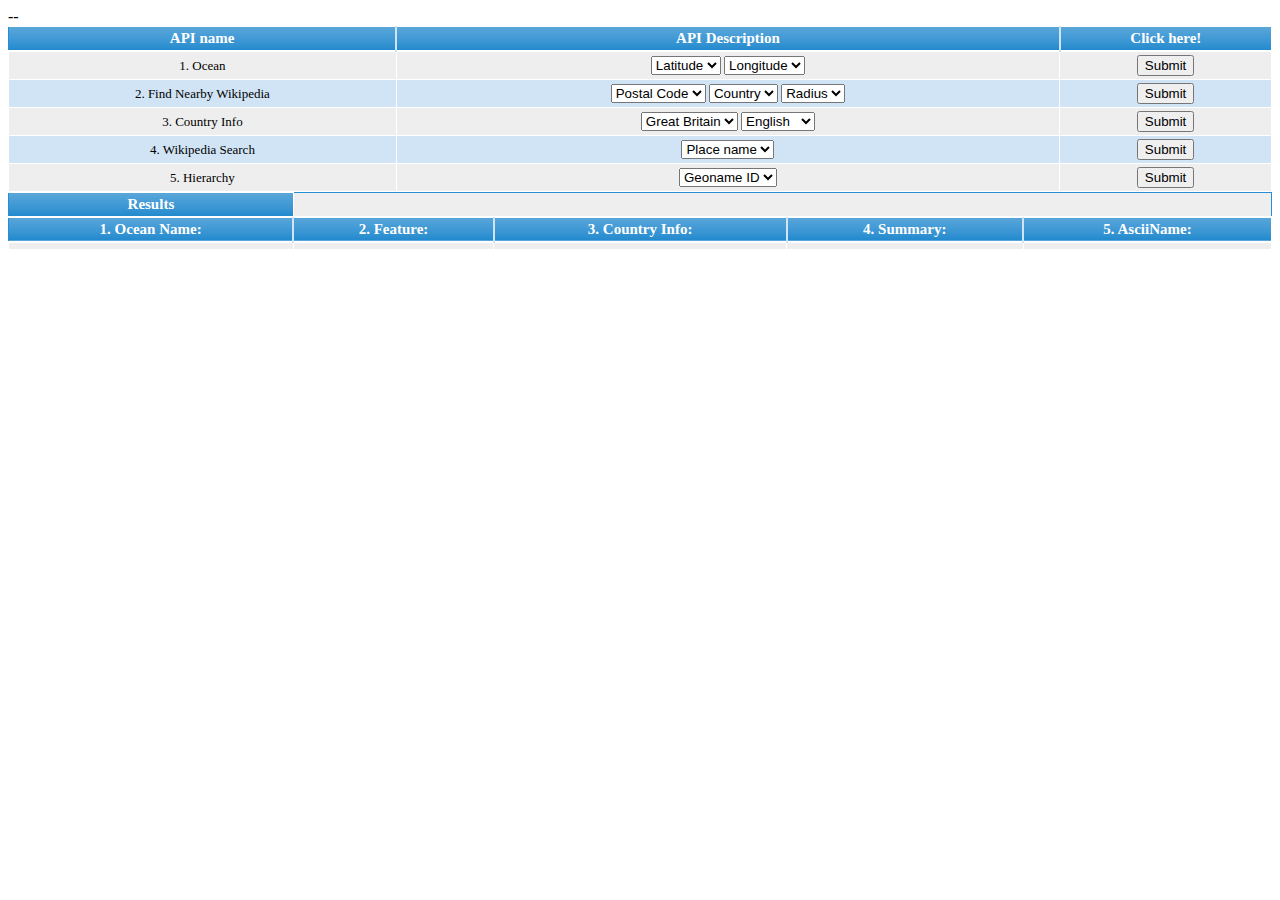
==== index.html @ 8a0771f9 "new api and errors debugged" ====
<!doctype html>

<html lang="en">

	<head>

		<meta charset="utf-8">

		<title>AJAX/PHP/CURL/JSON example</title>
		<meta name="description" content="AJAX/PHP/CURL/JSON example">
		<meta name="author" content="Paddy Evans">
		<link rel="stylesheet" href="libs/css/data_style.css">

	</head>

	<body>
			
			<table class= "customTable">
				<thead>
					<tr>
						<th>API name</th>
						<th>API Description</th>
						<th>Click here!</th>
					</tr>
				</thead>
				

				<tr>
					<td>1. Ocean</td>
					<td>
						<select id="sellat">
							<option value='40.78343'>Latitude</option>
						</select>
				
						<select id="sellng">
							<option value='-43.96625'>Longitude</option>
						</select>
						
					</td>
					<td><button id="btnRun1">Submit</button></td>


				</tr>


				<tr>
				<td>2. Find Nearby Wikipedia</td>
				<td>
					<select id="selpostalcode">
						<option value="8775">Postal Code</option>
					</select>

					<select id="selcountry">
						<option value="CH">Country</option>
					</select>

					<select id="selradius">
						<option value="10">Radius</option>
					</select>

					
			
					
				</td>
				<td><button id="btnRun2">Submit</button></td>


			</tr>

			--<tr>
				<td>3. Country Info</td>
				<td>
					<select id="selCountry">
						<option value="GB">Great Britain</option>
						<option value="FR">France</option>
					</select>
			
					<select id="selLanguage">
						<option value="en">English</option>
						<option value="fr">Francais</option>
					</select>
					
				</td>
				<td><button id="btnRun3">Submit</button></td>


			</tr>

			<tr>
				<td>4. Wikipedia Search</td>
				<td>
					<select id="selq">
						<option value="London">Place name</option>
					</select>
			
					
				</td>
				<td><button id="btnRun4">Submit</button></td>


			</tr>

			<tr>
				<td>5. Hierarchy</td>
				<td>
					<select id="selgeonameId">
						<option value="2657896">Geoname ID</option>
					</select>
			
					
				</td>
				<td><button id="btnRun5">Submit</button></td>


			</tr>

			
			
		


        <div id="divResults">

			<table class="customTable">
				<thead>
						<th>Results</th>
				</thead>

				<tr>
				<thead>
					<th>1. Ocean Name:</th>
					<th>2. Feature:</th>
					<th>3. Country Info:</th>
					<th>4. Summary:</th>
					<th>5. AsciiName:</th>
					
					

			    </thead>

				
					<td id="txtName"></td>
					<td id="txtFeature"></td>
					<td id="txtCapital"></td>
					<td id="txtSummary"></td>
					<td id="txtAsciiName"></td>
					

				</tr>


			</table>
        </div>

		

		<script type="application/javascript" src="libs/js/jquery-2.2.3.min.js"></script>
		<script type="application/javascript" src="libs/js/script.js"></script>

	</body>

</html>
---- libs/css/data_style.css ----
table.customTable {
    border: 1px solid #248FD6;
    background-color: #EEEEEE;
    width: 100%;
    text-align: center;
    border-collapse: collapse;
    }
    table.customTable td, table.customTable th {
    border: 1px solid #FFFFFF;
    padding: 3px 2px;
    }
    table.customTable tbody td {
    font-size: 13px;
    }
    table.customTable tr:nth-child(even) {
    background: #D0E4F5;
    }
    table.customTable thead {
    background: #238ACE;
    background: -moz-linear-gradient(top, #5aa7da 0%, #3995d3 66%, #238ACE 100%);
    background: -webkit-linear-gradient(top, #5aa7da 0%, #3995d3 66%, #238ACE 100%);
    background: linear-gradient(to bottom, #5aa7da 0%, #3995d3 66%, #238ACE 100%);
    border-bottom: 2px solid #FFFFFF;
    }
    table.customTable thead th {
    font-size: 15px;
    font-weight: bold;
    color: #FFFFFF;
    text-align: center;
    border-left: 2px solid #D0E4F5;
    }
    table.customTable thead th:first-child {
    border-left: none;
    }
    
    table.customTable tfoot {
    font-size: 14px;
    font-weight: bold;
    color: #FFFFFF;
    background: #D0E4F5;
    background: -moz-linear-gradient(top, #dcebf7 0%, #d4e6f6 66%, #D0E4F5 100%);
    background: -webkit-linear-gradient(top, #dcebf7 0%, #d4e6f6 66%, #D0E4F5 100%);
    background: linear-gradient(to bottom, #dcebf7 0%, #d4e6f6 66%, #D0E4F5 100%);
    border-top: 2px solid #FFFFFF;
    }
    table.customTable tfoot td {
    font-size: 14px;
    }
    table.customTable tfoot .links {
    text-align: right;
    }
    table.customTable tfoot .links a{
    display: inline-block;
    background: #1C6EA4;
    color: #FFFFFF;
    padding: 2px 8px;
    border-radius: 5px;
    }
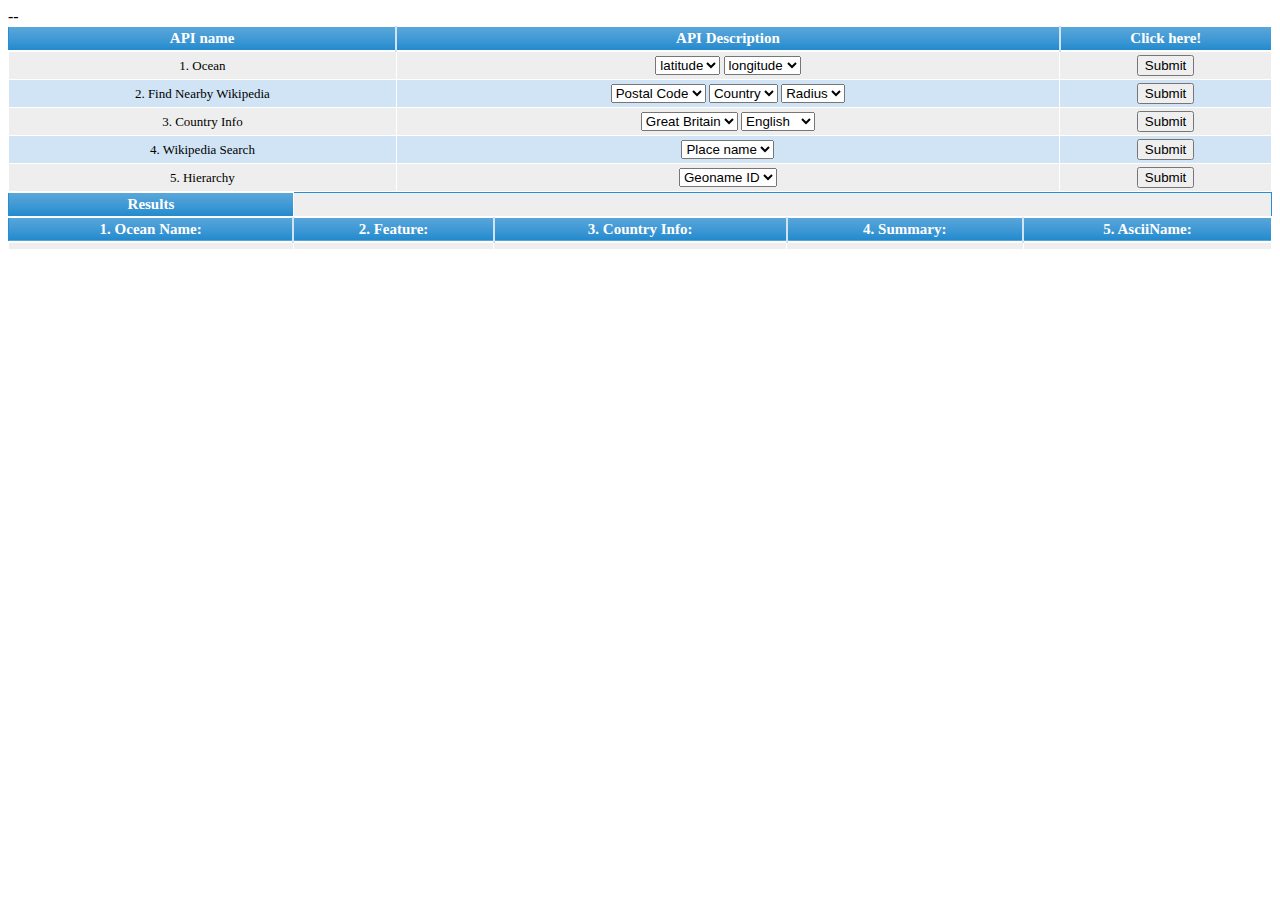
==== commit a578c3aa: "minor changes" ====
--- a/index.html
+++ b/index.html
@@ -29,11 +29,11 @@
 					<td>1. Ocean</td>
 					<td>
 						<select id="sellat">
-							<option value='40.78343'>Latitude</option>
+							<option value='40.78343'>latitude</option>
 						</select>
 				
 						<select id="sellng">
-							<option value='-43.96625'>Longitude</option>
+							<option value='-43.96625'>longitude</option>
 						</select>
 						
 					</td>
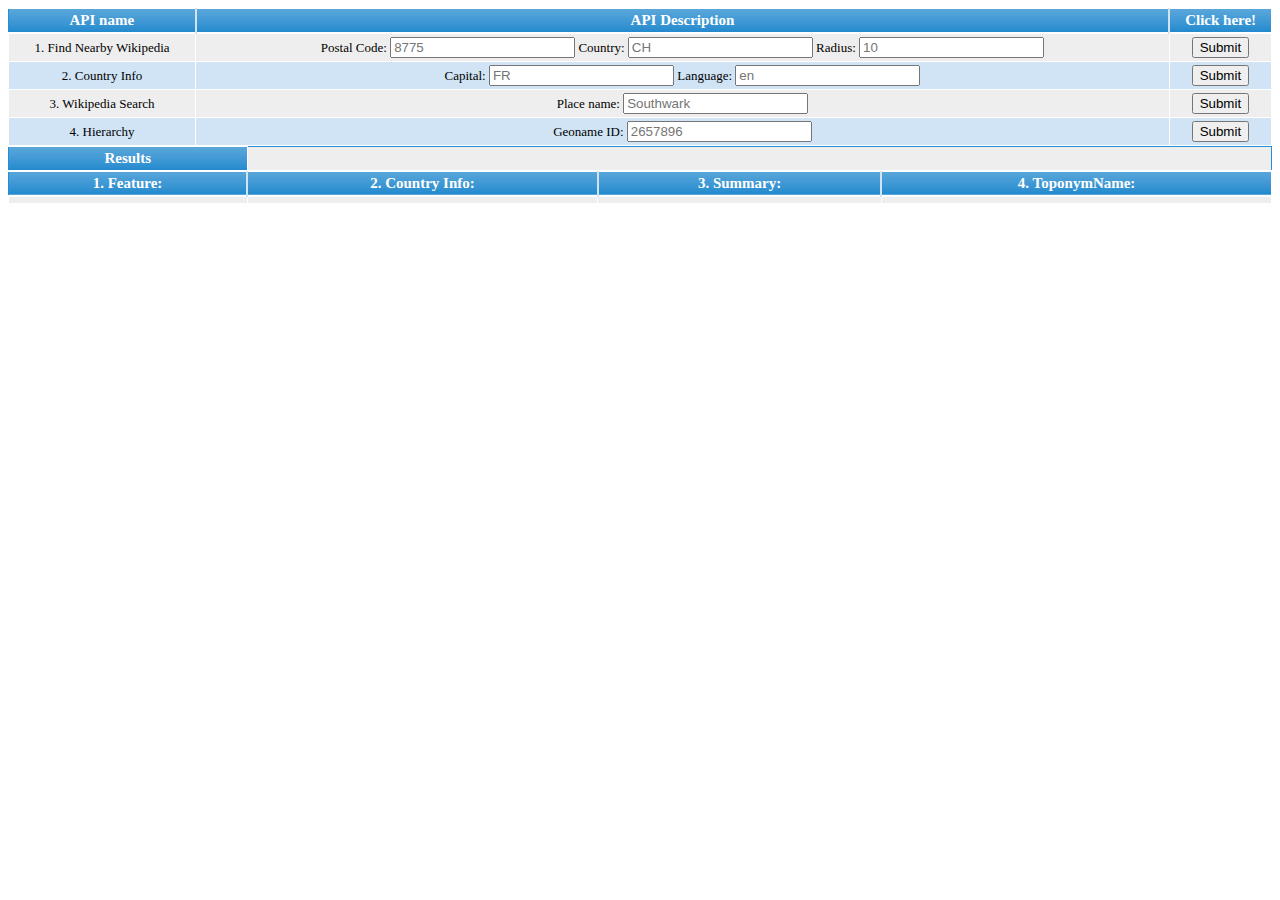
==== commit ba5dbc00: "minor changes" ====
--- a/index.html
+++ b/index.html
@@ -25,91 +25,80 @@
 				</thead>
 				
 
-				<tr>
+				<!--<tr>
 					<td>1. Ocean</td>
 					<td>
 						<select id="sellat">
-							<option value='40.78343'>latitude</option>
+							<option value='40.78343'>Latitude</option>
 						</select>
 				
 						<select id="sellng">
-							<option value='-43.96625'>longitude</option>
+							<option value='-43.96625'>Longitude</option>
 						</select>
 						
 					</td>
 					<td><button id="btnRun1">Submit</button></td>
 
 
-				</tr>
+				</tr>-->
 
 
 				<tr>
-				<td>2. Find Nearby Wikipedia</td>
+				<td>1. Find Nearby Wikipedia</td>
 				<td>
-					<select id="selpostalcode">
-						<option value="8775">Postal Code</option>
-					</select>
 
-					<select id="selcountry">
-						<option value="CH">Country</option>
-					</select>
-
-					<select id="selradius">
-						<option value="10">Radius</option>
-					</select>
+					<label for="">Postal Code:</label>
+					<input id="selpostalcode" value="" placeholder="8775"></input>
+					<label for="">Country:</label>
+					<input id="selcountry" value="" placeholder="CH"></input>
+					<label for="">Radius:</label>
+					<input id="selradius" value="" placeholder="10"></input>
 
 					
 			
 					
+				</td>
+				<td><button id="btnRun1">Submit</button></td>
+
+
+			</tr>
+
+			<tr>
+				<td>2. Country Info</td>
+				<td>
+
+					<label for="">Capital:</label>
+					<input id="selCountry" value="" placeholder="FR"></input>
+					<label for="">Language:</label>
+					<input id="selLanguage" value="" placeholder="en"></input>
 				</td>
 				<td><button id="btnRun2">Submit</button></td>
 
 
 			</tr>
 
-			--<tr>
-				<td>3. Country Info</td>
+			<tr>
+				<td>3. Wikipedia Search</td>
 				<td>
-					<select id="selCountry">
-						<option value="GB">Great Britain</option>
-						<option value="FR">France</option>
-					</select>
-			
-					<select id="selLanguage">
-						<option value="en">English</option>
-						<option value="fr">Francais</option>
-					</select>
+
+					<label for="">Place name:</label>
+					<input id="selq" value="" placeholder="Southwark"></input>
 					
 				</td>
 				<td><button id="btnRun3">Submit</button></td>
 
-
 			</tr>
 
 			<tr>
-				<td>4. Wikipedia Search</td>
+				<td>4. Hierarchy</td>
 				<td>
-					<select id="selq">
-						<option value="London">Place name</option>
-					</select>
+
+					<label for="">Geoname ID:</label>
+					<input id="selgeonameId" value="" placeholder="2657896"></input>
+
 			
-					
 				</td>
 				<td><button id="btnRun4">Submit</button></td>
-
-
-			</tr>
-
-			<tr>
-				<td>5. Hierarchy</td>
-				<td>
-					<select id="selgeonameId">
-						<option value="2657896">Geoname ID</option>
-					</select>
-			
-					
-				</td>
-				<td><button id="btnRun5">Submit</button></td>
 
 
 			</tr>
@@ -128,22 +117,20 @@
 
 				<tr>
 				<thead>
-					<th>1. Ocean Name:</th>
-					<th>2. Feature:</th>
-					<th>3. Country Info:</th>
-					<th>4. Summary:</th>
-					<th>5. AsciiName:</th>
+					<th>1. Feature:</th>
+					<th>2. Country Info:</th>
+					<th>3. Summary:</th>
+					<th>4. ToponymName:</th>
 					
 					
 
 			    </thead>
 
 				
-					<td id="txtName"></td>
 					<td id="txtFeature"></td>
 					<td id="txtCapital"></td>
 					<td id="txtSummary"></td>
-					<td id="txtAsciiName"></td>
+					<td id="txtToponymName"></td>
 					
 
 				</tr>
